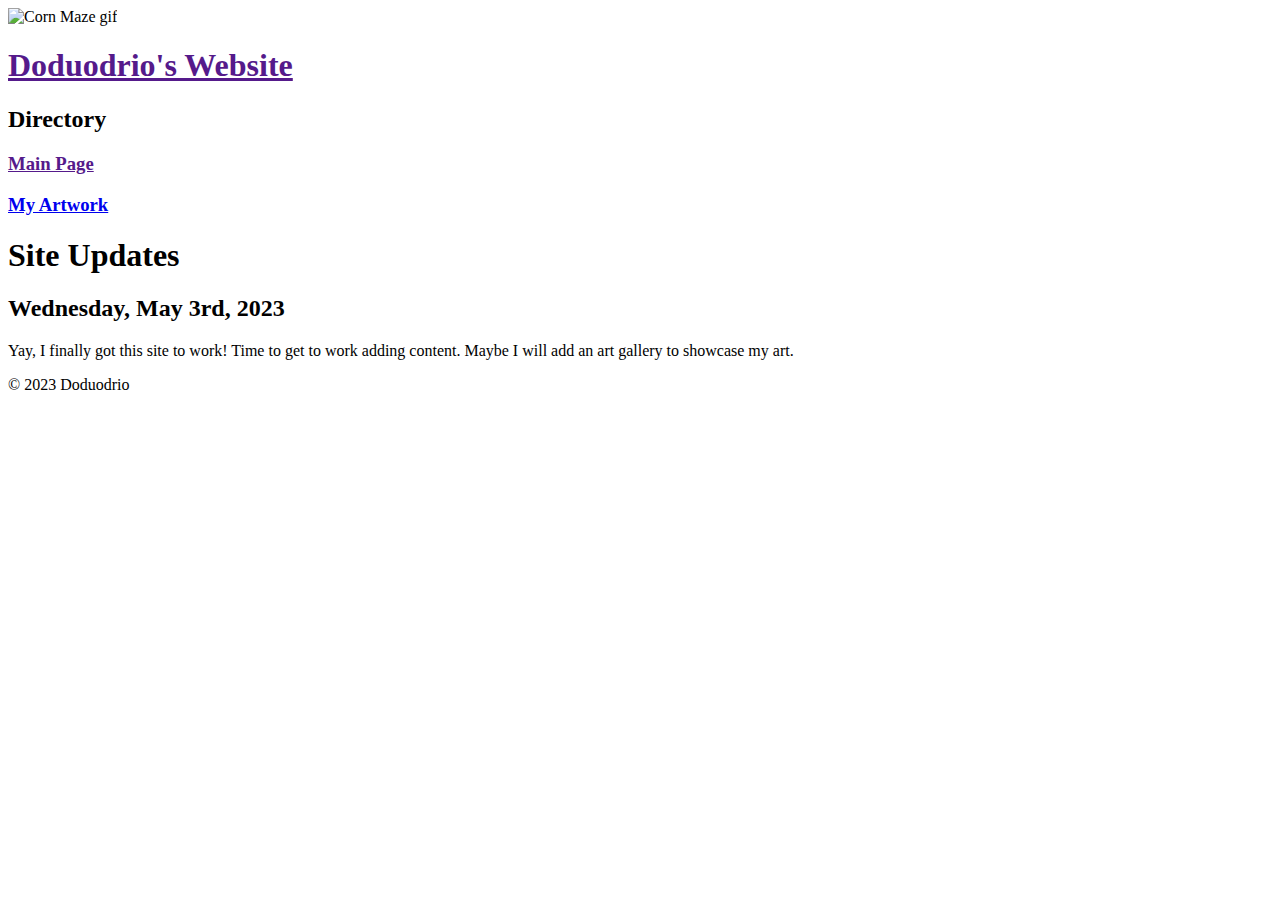
==== index.html @ ad6470d5 "Create index.html" ====
<!doctype html>
<html lang="en">
  <head>
    <meta charset="utf-8">
    <title>Doduodrio</title>
    <link href="style.css" rel="stylesheet" type="text/css">
    <link href="frog-king-pixilart.gif" rel="icon">
  </head>
  <body>
    <div class="webpage">
    <header><div class="header">
      <img src="corn maze pixilart.gif" alt="Corn Maze gif" title="The Frog King welcomes you!">
      <h1 class="important"><a href="">Doduodrio's Website</a></h1>
    </div></header>
    <div class="container">
    <div class="sidebar">
      <h2>Directory</h2>
      <h3><a href="">Main Page</a></h3>
      <h3><a href="/art.html">My Artwork</a></h3>
    </div>
    <div class="content">
      <h1>Site Updates</h1>
      <h2>Wednesday, May 3rd, 2023</h2>
      <p>Yay, I finally got this site to work! Time to get to work adding content. Maybe I will add an art gallery to showcase my art.</p>
    </div>
    </div>
    <footer><div class="footer">
      <p class="important">© 2023 Doduodrio</p>
    </div></footer>
    </div>
  </body>
</html>
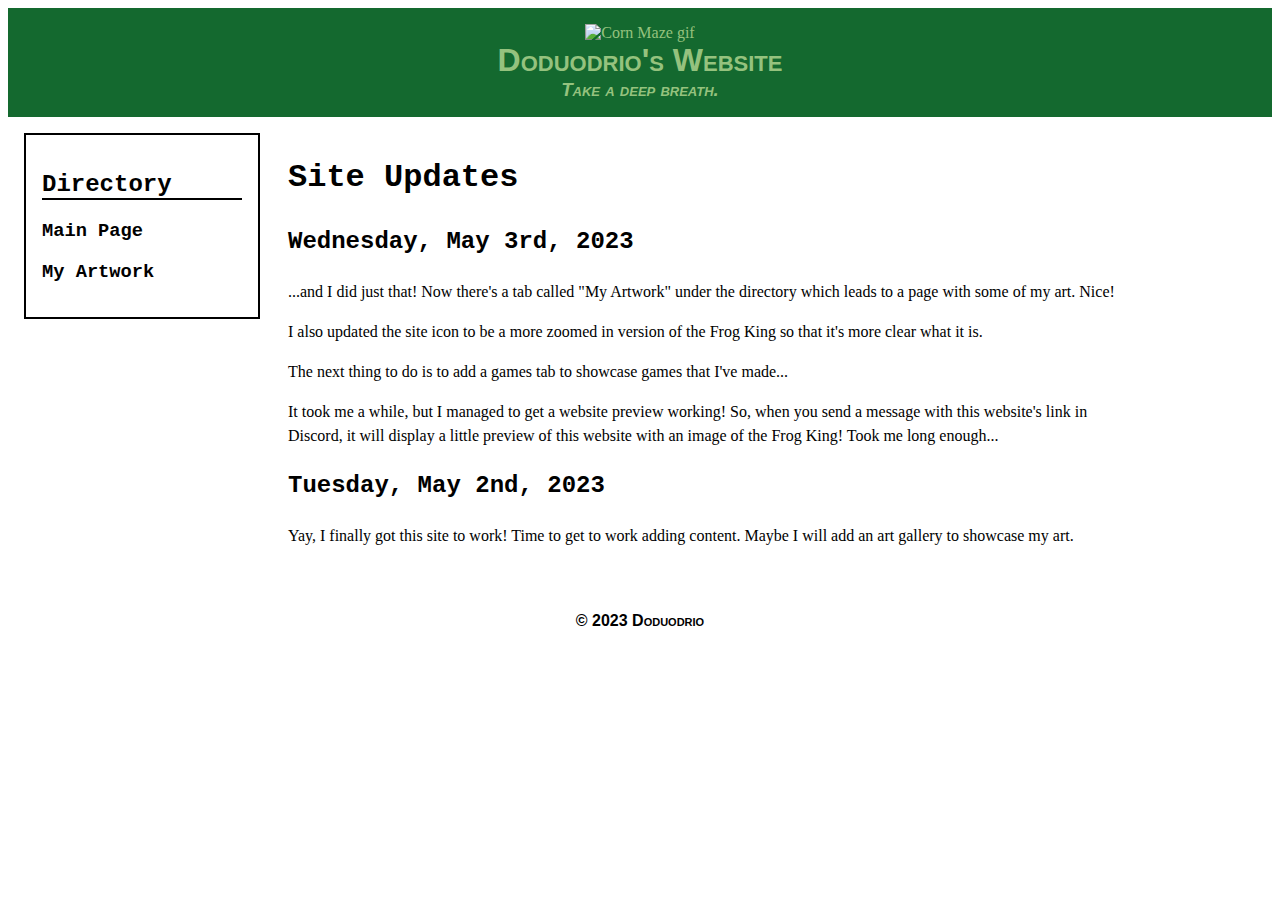
==== commit 6bd62597: "Updated to match repl version" ====
--- a/index.html
+++ b/index.html
@@ -2,31 +2,46 @@
 <html lang="en">
   <head>
     <meta charset="utf-8">
+    <meta name='viewport' content='width=device-width, initial-scale=1.0'>
+    <meta http-equiv='X-UA-Compatible' content='ie=edge'>
     <title>Doduodrio</title>
+    <meta name="theme-color" content="#14692f">
+    <meta property="og:title" content="Doduodrio's Website">
+    <meta property="og:description" content="Take a deep breath.">
+    <meta property="og:url" content="https://doduodrio.isaacisawesome.repl.co/index.html">
+    <meta property="og:image" content="https://doduodrio.isaacisawesome.repl.co/images/frog king pixilart zoomed large frame 1.png">
     <link href="style.css" rel="stylesheet" type="text/css">
-    <link href="frog-king-pixilart.gif" rel="icon">
+    <link href="/images/frog king pixilart zoomed.gif" rel="icon">
   </head>
   <body>
     <div class="webpage">
     <header><div class="header">
-      <img src="corn maze pixilart.gif" alt="Corn Maze gif" title="The Frog King welcomes you!">
-      <h1 class="important"><a href="">Doduodrio's Website</a></h1>
+      <img src="/images/corn maze pixilart.gif" alt="Corn Maze gif" title="The Frog King welcomes you!">
+      <h1 class="important"><a href="/index.html">Doduodrio's Website</a></h1>
+      <h3 class="important"><em>Take a deep breath.</em></h3>
     </div></header>
     <div class="container">
     <div class="sidebar">
       <h2>Directory</h2>
-      <h3><a href="">Main Page</a></h3>
+      <h3><a href="/index.html">Main Page</a></h3>
       <h3><a href="/art.html">My Artwork</a></h3>
     </div>
+    <!-- When copying header, stop here. -->
     <div class="content">
       <h1>Site Updates</h1>
       <h2>Wednesday, May 3rd, 2023</h2>
+      <p>...and I did just that! Now there's a tab called "My Artwork" under the directory which leads to a page with some of my art. Nice!</p>
+      <p>I also updated the site icon to be a more zoomed in version of the Frog King so that it's more clear what it is.</p>
+      <p>The next thing to do is to add a games tab to showcase games that I've made...</p>
+      <p>It took me a while, but I managed to get a website preview working! So, when you send a message with this website's link in Discord, it will display a little preview of this website with an image of the Frog King! Took me long enough...</p>
+      <h2>Tuesday, May 2nd, 2023</h2>
       <p>Yay, I finally got this site to work! Time to get to work adding content. Maybe I will add an art gallery to showcase my art.</p>
     </div>
+    <!-- When copying footer, start here. -->
     </div>
     <footer><div class="footer">
       <p class="important">© 2023 Doduodrio</p>
-    </div></footer>
+  </div></footer>
     </div>
   </body>
 </html>
--- a/style.css
+++ b/style.css
@@ -0,0 +1,83 @@
+body {
+  margin: none;
+  padding: none;
+  background: #ffffff;
+}
+.container {
+  position: relative;
+}
+.header {
+  padding: 16px;
+  text-align: center;
+  background: #14692f;
+  color: #95c27e;
+}
+.header a:link, .header a:visited {
+  color: #95c27e;
+  text-decoration: none;
+}
+.header a:hover, .header a:active, .header a:focus {
+  color: #14692f;
+  background: #95c27e;
+  text-decoration: none;
+}
+.sidebar {
+  position: absolute;
+  top: 0;
+  left: 0;
+  width: 200px;
+  padding: 16px;
+  margin: 1em;
+  background: white;
+  border: 2px solid black;
+  font-family: 'Courier New', Courier, monospace;
+}
+.sidebar h2 {
+  border-bottom: 2px solid black;
+}
+.sidebar a:link, .sidebar a:visited {
+  display: block;
+  color: black;
+  text-decoration: none;
+}
+.sidebar a:hover, .sidebar a:active, .sidebar a:focus {
+  display: block;
+  color: white;
+  background: black;
+  text-decoration: none;
+}
+.content {
+  margin-left: 248px;
+  margin-right: 8%;
+  padding-top: 1em;
+  padding-left: 2em;
+  padding-right: 2em;
+  padding-bottom: 3em;
+  text-align: left;
+  line-height: 1.5;
+}
+.content h1, .content h2 {
+  font-family: 'Courier New', Courier, monospace
+}
+.content p {
+  font-family: Cambria, Cochin, Georgia, Times, 'Times New Roman', serif;
+}
+.footer {
+  margin-left: 0;
+  margin-right: 0;
+  padding-bottom: 3em;
+  padding-left: 200px;
+  padding-right: 200px;
+  color: black;
+}
+.important {
+  margin: 0;
+  font-family: 'Trebuchet MS', 'Lucida Sans Unicode', 'Lucida Grande', 'Lucida Sans', Arial, sans-serif;
+  font-variant: small-caps;
+  font-weight: bold;
+  text-align: center;
+}
+.thumbnail {
+  height: 250px;
+  width: auto;
+}
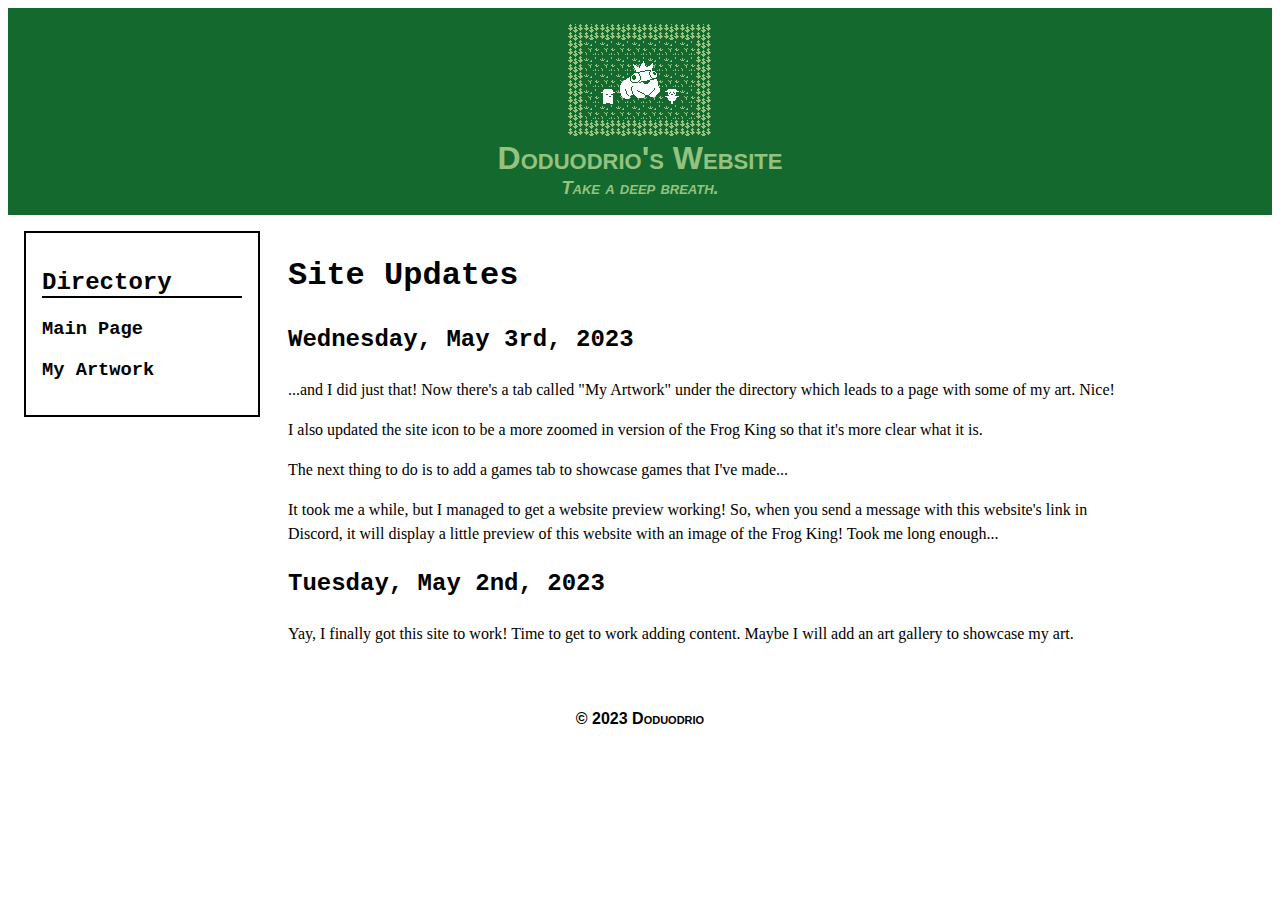
==== commit 0c53fb56: "Updated icon" ====
--- a/index.html
+++ b/index.html
@@ -11,7 +11,7 @@
     <meta property="og:url" content="https://doduodrio.isaacisawesome.repl.co/index.html">
     <meta property="og:image" content="https://doduodrio.isaacisawesome.repl.co/images/frog king pixilart zoomed large frame 1.png">
     <link href="style.css" rel="stylesheet" type="text/css">
-    <link href="/images/frog king pixilart zoomed.gif" rel="icon">
+    <link href="/images/frog king pixilart zoomed large frame 1.gif" rel="icon">
   </head>
   <body>
     <div class="webpage">
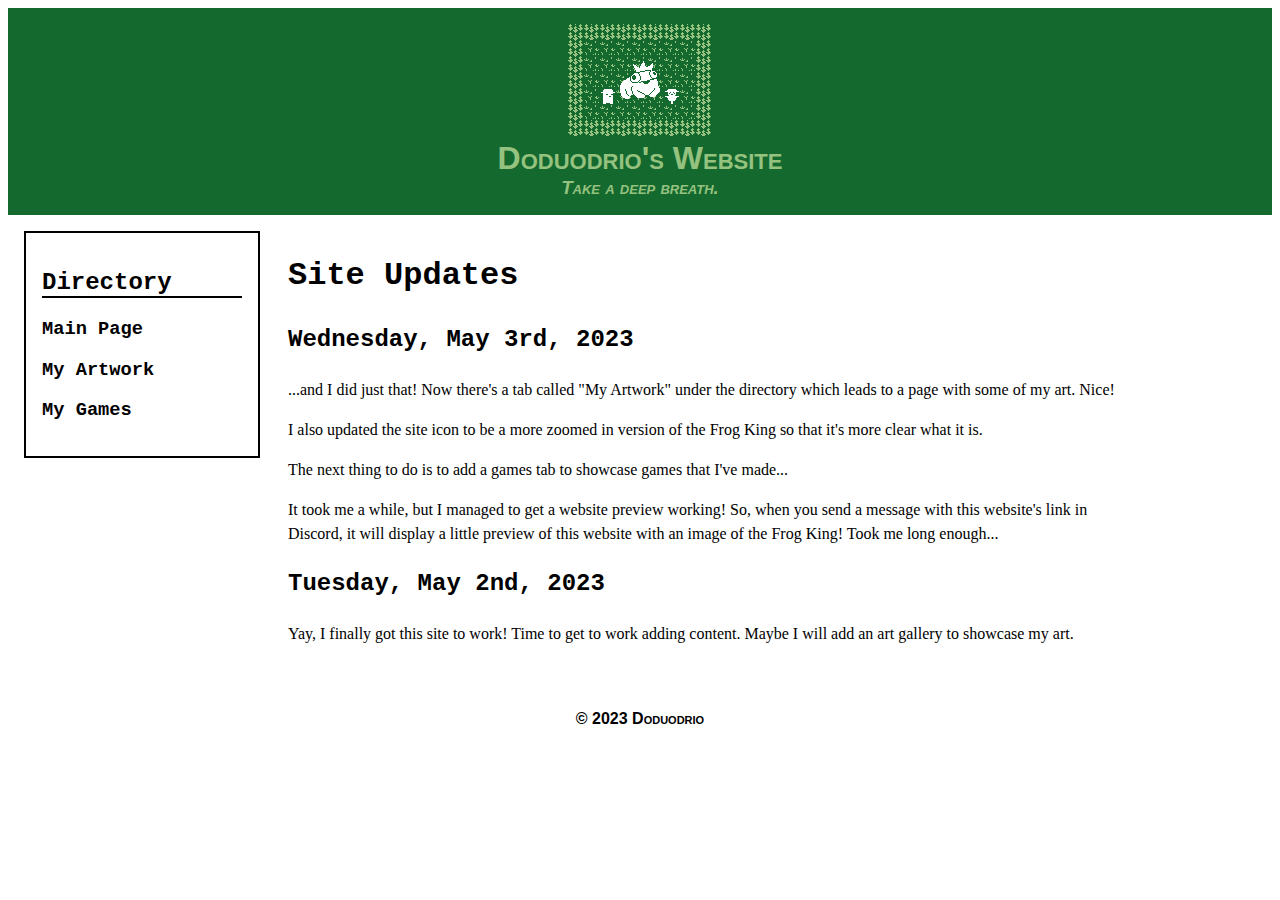
==== commit 5d48c4c5: "Update index.html" ====
--- a/index.html
+++ b/index.html
@@ -11,7 +11,7 @@
     <meta property="og:url" content="https://doduodrio.isaacisawesome.repl.co/index.html">
     <meta property="og:image" content="https://doduodrio.isaacisawesome.repl.co/images/frog king pixilart zoomed large frame 1.png">
     <link href="style.css" rel="stylesheet" type="text/css">
-    <link href="/images/frog king pixilart zoomed large frame 1.gif" rel="icon">
+    <link href="/images/frog king pixilart zoomed.gif" rel="icon">
   </head>
   <body>
     <div class="webpage">
@@ -25,6 +25,7 @@
       <h2>Directory</h2>
       <h3><a href="/index.html">Main Page</a></h3>
       <h3><a href="/art.html">My Artwork</a></h3>
+      <h3><a href="/games.html">My Games</a></h3>
     </div>
     <!-- When copying header, stop here. -->
     <div class="content">
